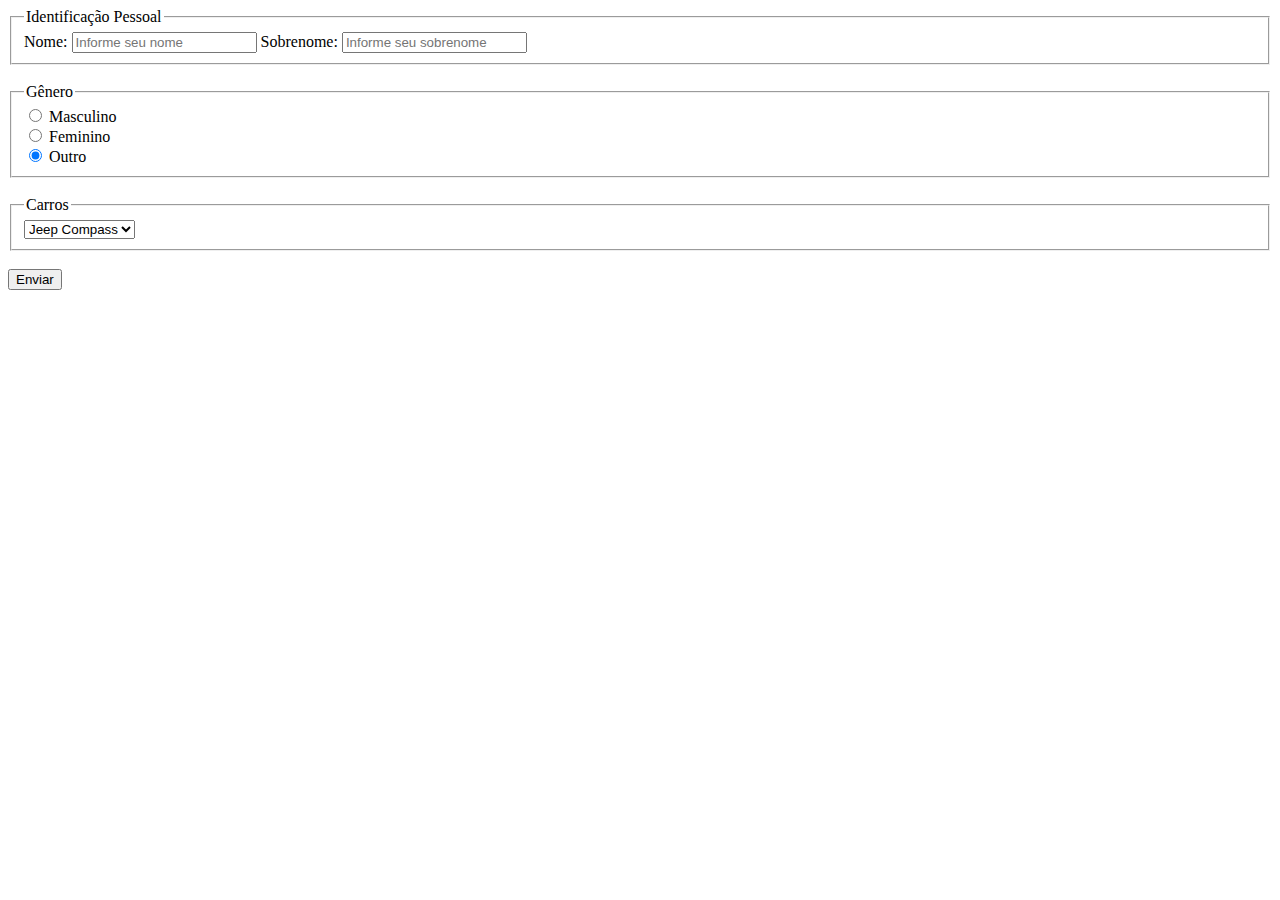
==== form.html @ 1ccd842f "Commit First" ====
<!DOCTYPE html>
<html lang="e">
<head>
	<meta charset="utf-8">
	<title>Formulário</title>
</head>
<body>
	<form>
		<fieldset>
			<legend>Identificação Pessoal</legend>
			<label for="PrimeiroNome">Nome:</label>
			<input type="text" name="PrimeiroNome"
			placeholder="Informe seu nome">

			<label for="Sobrenome">Sobrenome:</label>
			<input type="text" name="sobrenome"
			placeholder="Informe seu sobrenome">
		</fieldset>
		<br>

		<fieldset>

			<legend>Gênero</legend>
			<input type="radio" name="gender" value="male"
			checked> Masculino<br>
			<input type="radio" name="gender" value="female"
			checked> Feminino<br>
			<input type="radio" name="gender" value="other"
			checked> Outro<br>

		</fieldset>
		<br>

		<fieldset>
			<legend>Carros</legend>
			<select name="cars">
				<option value="jeep">Jeep Compass</option>
				<option value="honda">Honda Civic</option>
				<option value="toyota">Toyota Corolla</option>
				<option value="audi">Audi A4</option>
			</select>

		</fieldset>
		<br>

		<input type="submit" value="Enviar">

	</form>

</body>
</html>
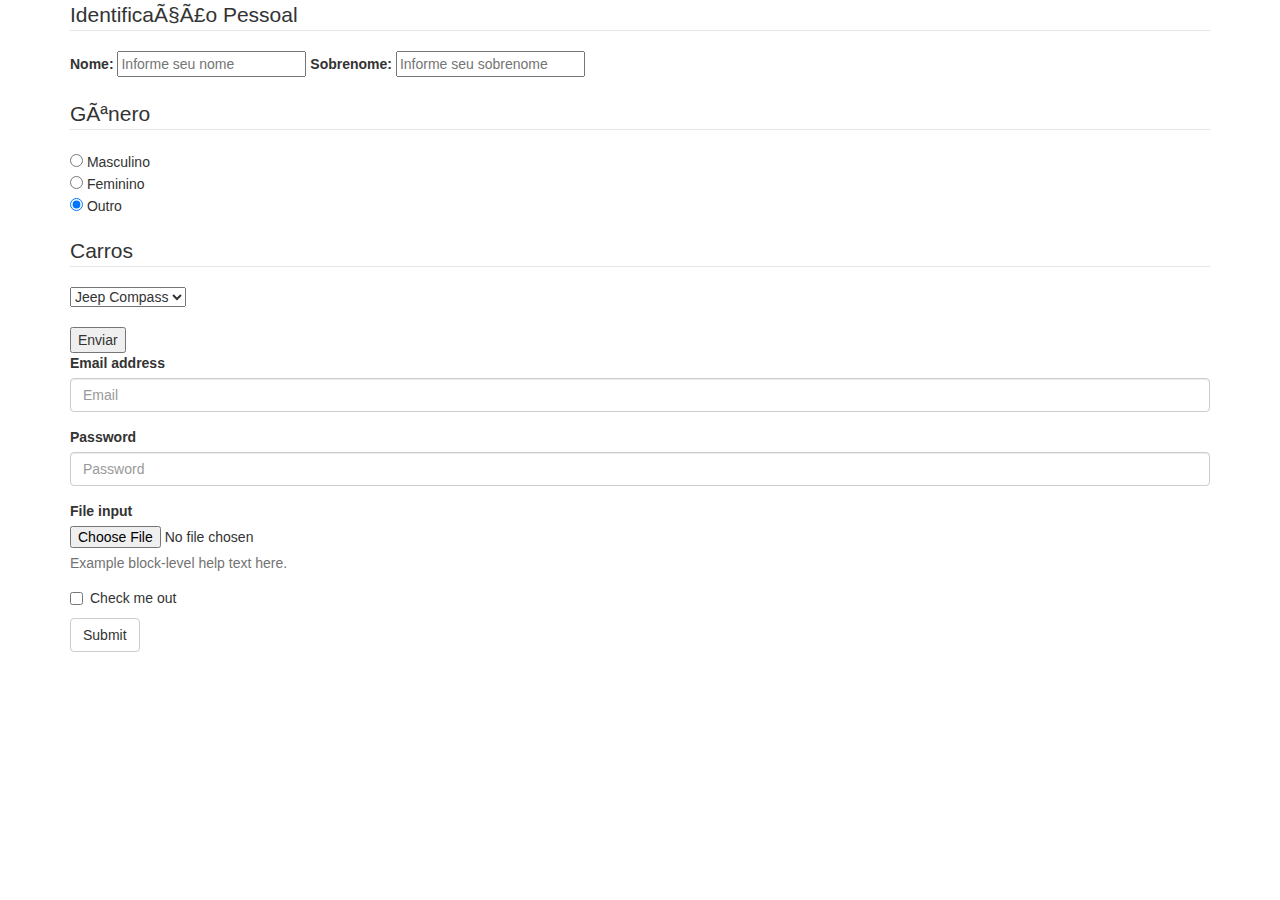
==== commit 8e29a2e5: "Continuação Web" ====
--- a/form.html
+++ b/form.html
@@ -1,10 +1,23 @@
 <!DOCTYPE html>
 <html lang="e">
 <head>
-	<meta charset="utf-8">
-	<title>Formulário</title>
+    <meta charset="utf-7">
+    <meta http-equiv="X-UA-Compatible" content="IE=edge">
+    <meta name="viewport" content="width=device-width, initial-scale=1">
+    <!-- The above 3 meta tags *must* come first in the head; any other head content must come *after* these tags -->
+    <!--link rel="stylesheet" href="css/style.css"-->
+    <title>Guia de Floripa</title>
+    <link rel="stylesheet" href="css/bootstrap/css/bootstrap.css">
+    <!-- HTML5 shim and Respond.js for IE8 support of HTML5 elements and media queries -->
+    <!-- WARNING: Respond.js doesn't work if you view the page via file:// -->
+    <!--[if lt IE 9]>
+      <script src="https://oss.maxcdn.com/html5shiv/3.7.3/html5shiv.min.js"></script>
+      <script src="https://oss.maxcdn.com/respond/1.4.2/respond.min.js"></script>
+  <![endif]-->
+
 </head>
 <body>
+	<div class="container">
 	<form>
 		<fieldset>
 			<legend>Identificação Pessoal</legend>
@@ -46,6 +59,29 @@
 		<input type="submit" value="Enviar">
 
 	</form>
+	
+	<form>
+		<div class="form-group">
+			<label for="exampleInputEmail1">Email address</label>
+			<input type="email" class="form-control" id="exampleInputEmail1" placeholder="Email">
+		</div>
+		<div class="form-group">
+			<label for="exampleInputPassword1">Password</label>
+			<input type="password" class="form-control" id="exampleInputPassword1" placeholder="Password">
+		</div>
+		<div class="form-group">
+			<label for="exampleInputFile">File input</label>
+			<input type="file" id="exampleInputFile">
+			<p class="help-block">Example block-level help text here.</p>
+		</div>
+		<div class="checkbox">
+			<label>
+				<input type="checkbox"> Check me out
+			</label>
+		</div>
+		<button type="submit" class="btn btn-default">Submit</button>
+	</form>
+	</div>
 
 </body>
 </html>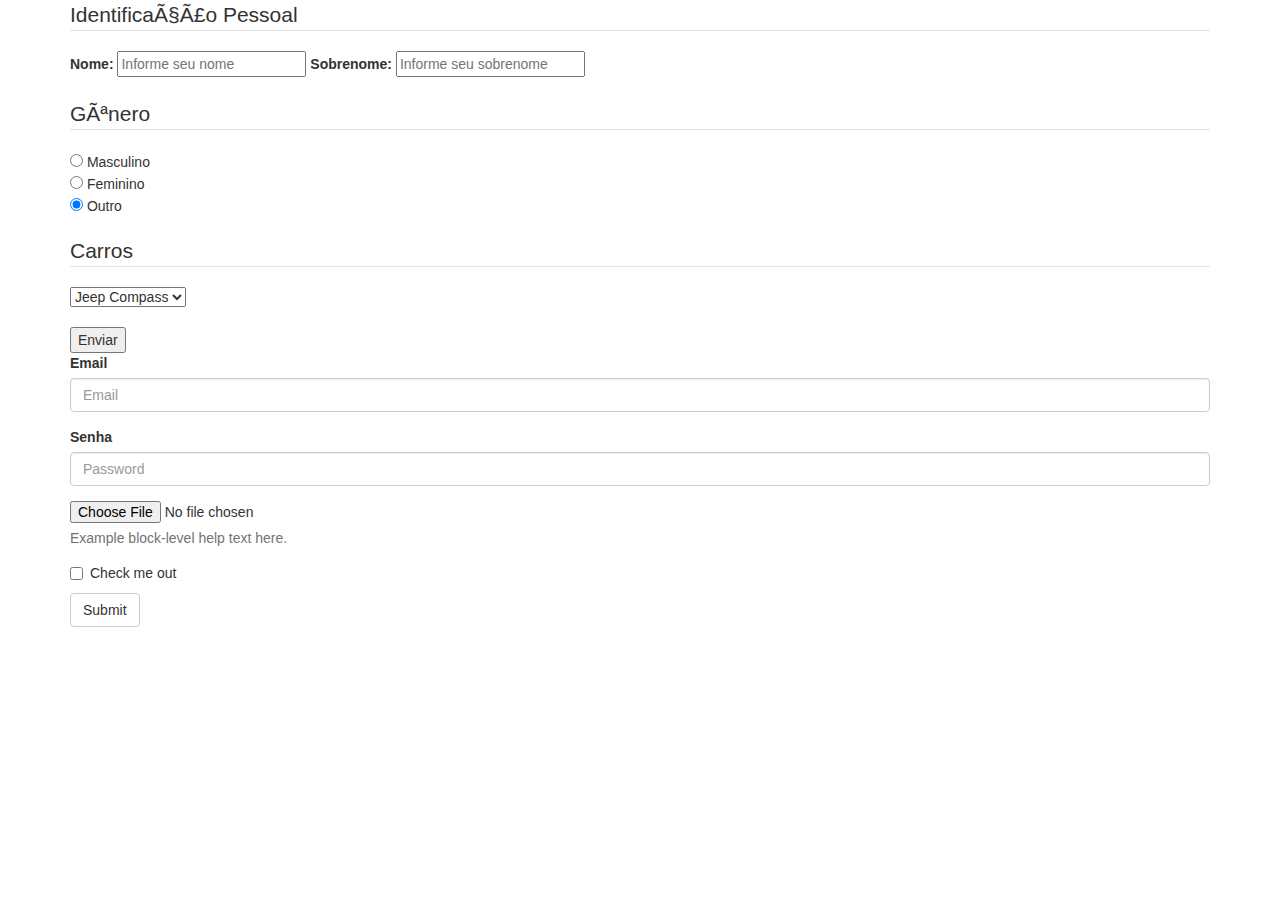
==== commit 59fed416: "Continuaçao Web" ====
--- a/form.html
+++ b/form.html
@@ -62,15 +62,15 @@
 	
 	<form>
 		<div class="form-group">
-			<label for="exampleInputEmail1">Email address</label>
+			<label for="exampleInputEmail1">Email</label>
 			<input type="email" class="form-control" id="exampleInputEmail1" placeholder="Email">
 		</div>
 		<div class="form-group">
-			<label for="exampleInputPassword1">Password</label>
+			<label for="exampleInputPassword1">Senha</label>
 			<input type="password" class="form-control" id="exampleInputPassword1" placeholder="Password">
 		</div>
 		<div class="form-group">
-			<label for="exampleInputFile">File input</label>
+			
 			<input type="file" id="exampleInputFile">
 			<p class="help-block">Example block-level help text here.</p>
 		</div>
